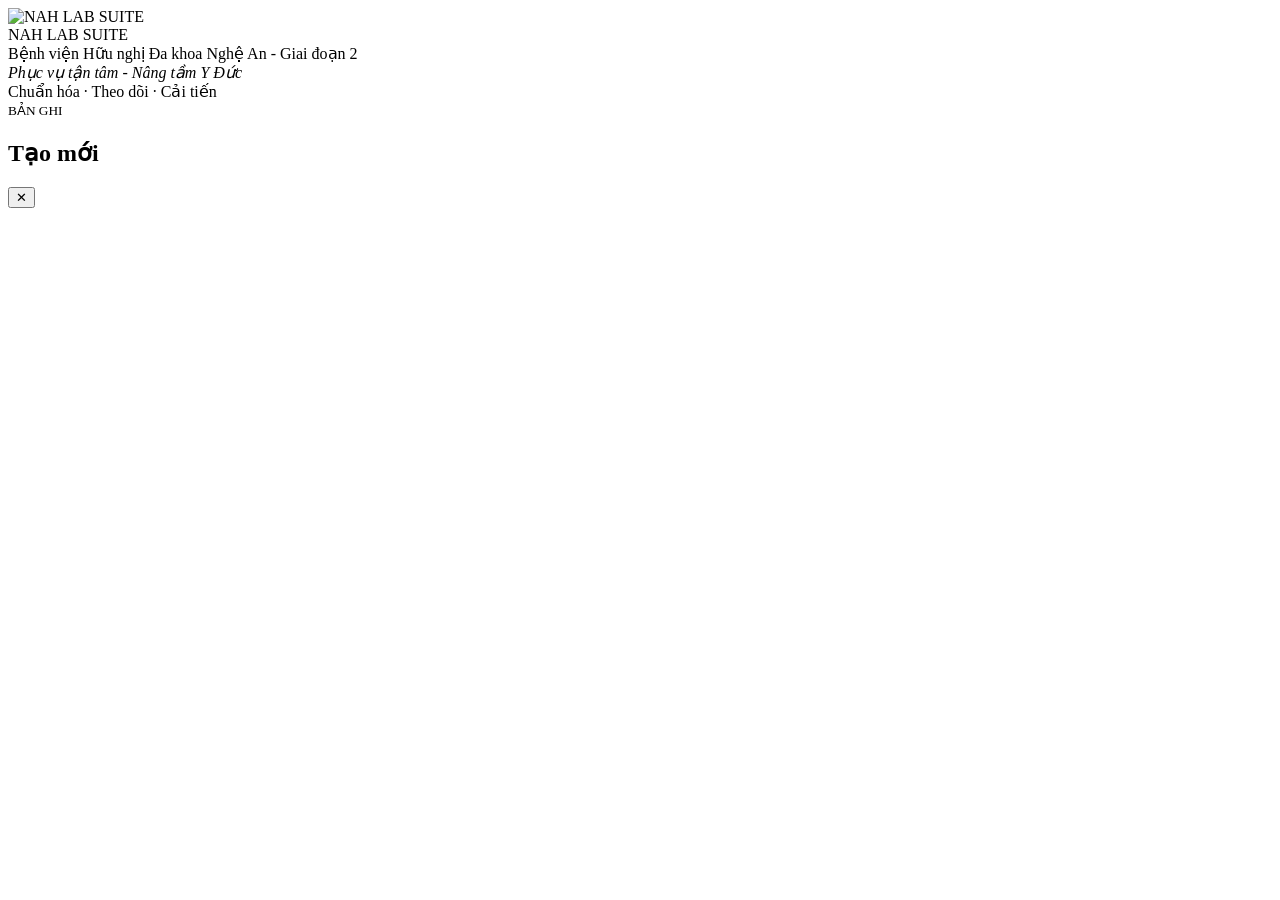
==== app/src/main/assets/offline/index.html @ 8efd183d "Sync Android 1.1.6 public UI with Web 1.58.12 and refresh unchanged dataset shells" ====
<!doctype html>
<html lang="vi">
<head>
<meta charset="utf-8">
<meta name="viewport" content="width=device-width,initial-scale=1,viewport-fit=cover">
<meta name="theme-color" content="#08ad58">
<meta name="application-name" content="NAH LAB SUITE">
<meta name="mobile-web-app-capable" content="yes">
<meta name="apple-mobile-web-app-capable" content="yes">
<meta name="apple-mobile-web-app-status-bar-style" content="default">
<meta name="apple-mobile-web-app-title" content="NAH LAB SUITE">
<meta name="robots" content="noindex,nofollow">


<link rel="stylesheet" href="https://sachyhoc.com/nah-lab-iso/native-shell-v1.58.12/assets/app.css">
<title>NAH LAB SUITE</title>
<script>window.NAH_ISO15189={"restUrl": "https://sachyhoc.com/wp-json/nah-iso15189/v1/", "loginUrl": "https://sachyhoc.com/wp-json/nah-iso15189/v1/auth/login", "homeUrl": "https://sachyhoc.com/nah-lab-iso/", "version": "1.58.12", "siteName": "NAH LAB SUITE", "manifestUrl": "", "swUrl": "", "healthUrl": "https://sachyhoc.com/wp-json/nah-iso15189/v1/health", "logoUrl": "https://sachyhoc.com/nah-lab-iso/native-shell-v1.58.12https://sachyhoc.com/nah-lab-iso/native-shell-v1.58.12/assets/nah-logo.jpg", "heroUrl": "https://sachyhoc.com/nah-lab-iso/native-shell-v1.58.12https://sachyhoc.com/nah-lab-iso/native-shell-v1.58.12/assets/lab-hero.png", "appIconUrl": "https://sachyhoc.com/nah-lab-iso/native-shell-v1.58.12https://sachyhoc.com/nah-lab-iso/native-shell-v1.58.12/assets/app-logo.png"};</script>
</head>
<body class="nah-iso-app-body nah-fullscreen-shell nah-ui-v158">

<div id="splashView" class="splash-view" aria-live="polite">
  <div class="splash-glow splash-glow-a"></div><div class="splash-glow splash-glow-b"></div>
  <div class="splash-card">
    <img class="splash-app-mark" src="https://sachyhoc.com/nah-lab-iso/native-shell-v1.58.12/assets/app-logo.png" alt="NAH LAB SUITE">
    <div class="splash-title">NAH LAB SUITE</div>
    <div class="splash-hospital">Bệnh viện Hữu nghị Đa khoa Nghệ An - Giai đoạn 2</div><div class="splash-hospital-slogan"><em>Phục vụ tận tâm - Nâng tầm Y Đức</em></div>
    <div class="splash-tagline">Chuẩn hóa · Theo dõi · Cải tiến</div>
    <div class="splash-loader" aria-hidden="true"><i></i></div>
  </div>
</div>

<div id="loginView" class="login-view" hidden>
  <div class="login-shell host-canvas">
    <section class="login-brand-panel">
      <div class="login-brand-head">
        <img class="login-logo app-identity-logo" src="https://sachyhoc.com/nah-lab-iso/native-shell-v1.58.12/assets/app-logo.png" alt="NAH LAB SUITE">
        <div class="login-hospital-name">Bệnh viện Hữu nghị Đa khoa Nghệ An - Giai đoạn 2<small><em>Phục vụ tận tâm - Nâng tầm Y Đức</em></small></div>
      </div>
      <div class="login-copy"><span class="eyebrow">ISO 15189 · QĐ 2429/QĐ-BYT</span><h1>NAH LAB SUITE</h1><p>Chuẩn hóa thực hành · Theo dõi bằng chứng · Cải tiến liên tục.</p></div>
      <div class="login-visual"><img src="" alt="Minh họa hoạt động xét nghiệm và ISO 15189"></div>
      <div class="login-features"><span>Chất lượng</span><span>Hiệu quả</span><span>Vì người bệnh</span></div>
    </section>
    <section class="login-card-wrap">
      <form id="loginForm" class="login-card" autocomplete="off">
        <div class="mobile-login-brand"><img src="https://sachyhoc.com/nah-lab-iso/native-shell-v1.58.12/assets/app-logo.png" alt="NAH LAB SUITE"><div><strong>NAH LAB SUITE</strong><small>Bệnh viện Hữu nghị Đa khoa Nghệ An - Giai đoạn 2</small><em>Phục vụ tận tâm - Nâng tầm Y Đức</em></div></div>
        <span class="eyebrow">ĐĂNG NHẬP ỨNG DỤNG</span><h2>Chào mừng trở lại</h2><p>Sử dụng tài khoản NAH LAB SUITE.</p>
        <label>Tên người dùng<input name="username" placeholder="Nhập tên người dùng" autocomplete="off" autocapitalize="none" spellcheck="false" required autofocus></label>
        <label>Mật khẩu<div class="password-wrap"><input id="loginPassword" type="password" name="password" placeholder="Nhập mật khẩu" autocomplete="off" required><button type="button" id="togglePassword" aria-label="Hiện/ẩn mật khẩu">◉</button></div></label>
        <div id="loginError" class="login-error" hidden></div>
        <button class="btn primary large" type="submit">Đăng nhập</button>
        <div class="login-version-line">Desktop v1.3.2 · Android v1.1.5</div><small>Liên hệ quản trị hệ thống nếu cần cấp hoặc khôi phục tài khoản.</small>
      </form>
    </section>
  </div>
</div>

<div id="appView" class="nah-app" hidden>
  <main class="main">
    <header class="topbar"><div class="topbar-inner host-canvas">
      <div class="top-left">
        <button class="top-brand" id="homeLogoBtn" type="button" title="Về Trang chủ" aria-label="Về Trang chủ NAH LAB SUITE"><img src="https://sachyhoc.com/nah-lab-iso/native-shell-v1.58.12/assets/app-logo.png" alt="NAH LAB SUITE"></button>
        <div class="top-title"><h1 id="pageTitle">NAH LAB SUITE</h1><p id="pageSubtitle" hidden></p></div>
      </div>
      <div class="header-search-slot">
        <div class="search-wrap global-search-wrap" id="searchWrap">
          <span class="global-search-icon" aria-hidden="true">⌕</span>
          <input id="globalSearch" type="search" autocomplete="off" spellcheck="false" placeholder="Tìm quy trình, biểu mẫu, bài học, hướng dẫn…" aria-label="Tìm kiếm toàn bộ NAH LAB SUITE" aria-expanded="false" aria-controls="globalSearchPanel">
          <button class="global-search-clear" id="globalSearchClear" type="button" title="Xóa nội dung tìm kiếm" aria-label="Xóa nội dung tìm kiếm" hidden>×</button>
          <div class="global-search-panel" id="globalSearchPanel" role="listbox" aria-label="Kết quả tìm kiếm" hidden></div>
        </div>
      </div>
      <div class="top-actions">
        <button class="icon-btn install-header-btn" id="installHeaderBtn" data-app-downloads title="Tải ứng dụng" aria-label="Tải ứng dụng NAH LAB SUITE"><svg viewBox="0 0 24 24" aria-hidden="true"><path d="M12 3v12"/><path d="m7 10 5 5 5-5"/><path d="M5 19h14"/></svg></button>
        <button class="icon-btn" id="fullscreenBtn" title="Toàn màn hình" aria-label="Toàn màn hình"><svg viewBox="0 0 24 24" aria-hidden="true"><path d="M8 3H3v5"/><path d="M16 3h5v5"/><path d="M8 21H3v-5"/><path d="M16 21h5v-5"/></svg></button>
        <button class="icon-btn notify-btn" id="notificationBtn" title="Thông báo" aria-label="Mở trung tâm thông báo"><svg viewBox="0 0 24 24" aria-hidden="true"><path d="M18 8a6 6 0 0 0-12 0c0 7-3 7-3 9h18c0-2-3-2-3-9"/><path d="M10 21h4"/></svg><b id="notificationCount" hidden>0</b></button>
        <button class="icon-btn" id="themeBtn" title="Chuyển chế độ Sáng/Tối" aria-label="Chuyển chế độ Sáng/Tối"><svg viewBox="0 0 24 24" aria-hidden="true"><path d="M21 12.79A9 9 0 1 1 11.26 3 7 7 0 0 0 21 12.79Z"/></svg></button>
        <button class="user-chip topbar-account" id="accountBtn" aria-label="Mở tài khoản"><span class="avatar" id="userAvatar">N</span><div class="user-text"><strong id="userName">Đang tải…</strong><small id="roleLabel">Đang tải quyền…</small></div><span class="chev"><svg viewBox="0 0 24 24" aria-hidden="true"><path d="m18 9-6 6-6-6"/></svg></span></button>
      </div>
    </div></header>
    <section class="content"><div id="content" class="content-inner host-canvas"><div class="loading">Đang tải hệ thống…</div></div></section>
  </main>

  <div id="dockMenu" class="dock-menu" hidden aria-hidden="true">
    <button class="dock-menu-backdrop" id="dockMenuBackdrop" aria-label="Đóng phân khu"></button>
    <section class="dock-menu-panel" aria-label="Phân khu chức năng">
      <div class="dock-menu-handle"></div>
      <div class="dock-menu-head"><div class="dock-menu-heading"><button class="dock-menu-back" id="dockMenuBack" type="button" aria-label="Quay lại phân khu Khác" hidden>‹</button><div><small>PHÂN KHU CHỨC NĂNG</small><strong id="dockMenuTitle">ISO & Học tập</strong></div></div><button class="icon-btn" id="dockMenuClose" aria-label="Đóng">✕</button></div>
      <div id="dockMenuContext" class="dock-menu-context" role="tooltip"><span id="dockMenuContextText">Rê chuột vào chức năng để xem mô tả.</span></div><div id="dockMenuBody" class="dock-menu-grid"></div>
    </section>
  </div>
  <div class="bottom-dock-wrap"><nav id="nav" class="bottom-dock" aria-label="Điều hướng chính"></nav></div>
</div>

<div class="drawer" id="drawer" aria-hidden="true"><div class="drawer-panel"><div class="drawer-head"><div><small id="drawerModule">BẢN GHI</small><h2 id="drawerTitle">Tạo mới</h2></div><button class="icon-btn" id="drawerClose">✕</button></div><div id="drawerBody" class="drawer-body"></div></div></div>
<div class="account-menu" id="accountMenu" hidden><button data-account="profile">Thông tin tài khoản</button><button id="adminSettingsBtn" data-account="settings" hidden>Quản trị người dùng & phân quyền</button><button data-account="notifications">Thông báo của tôi</button><button class="danger-text" data-account="logout">Đăng xuất</button></div>
<div id="toast" class="toast"></div>
<script src="https://sachyhoc.com/nah-lab-iso/native-shell-v1.58.12/assets/app.js" defer></script>
</body>
</html>
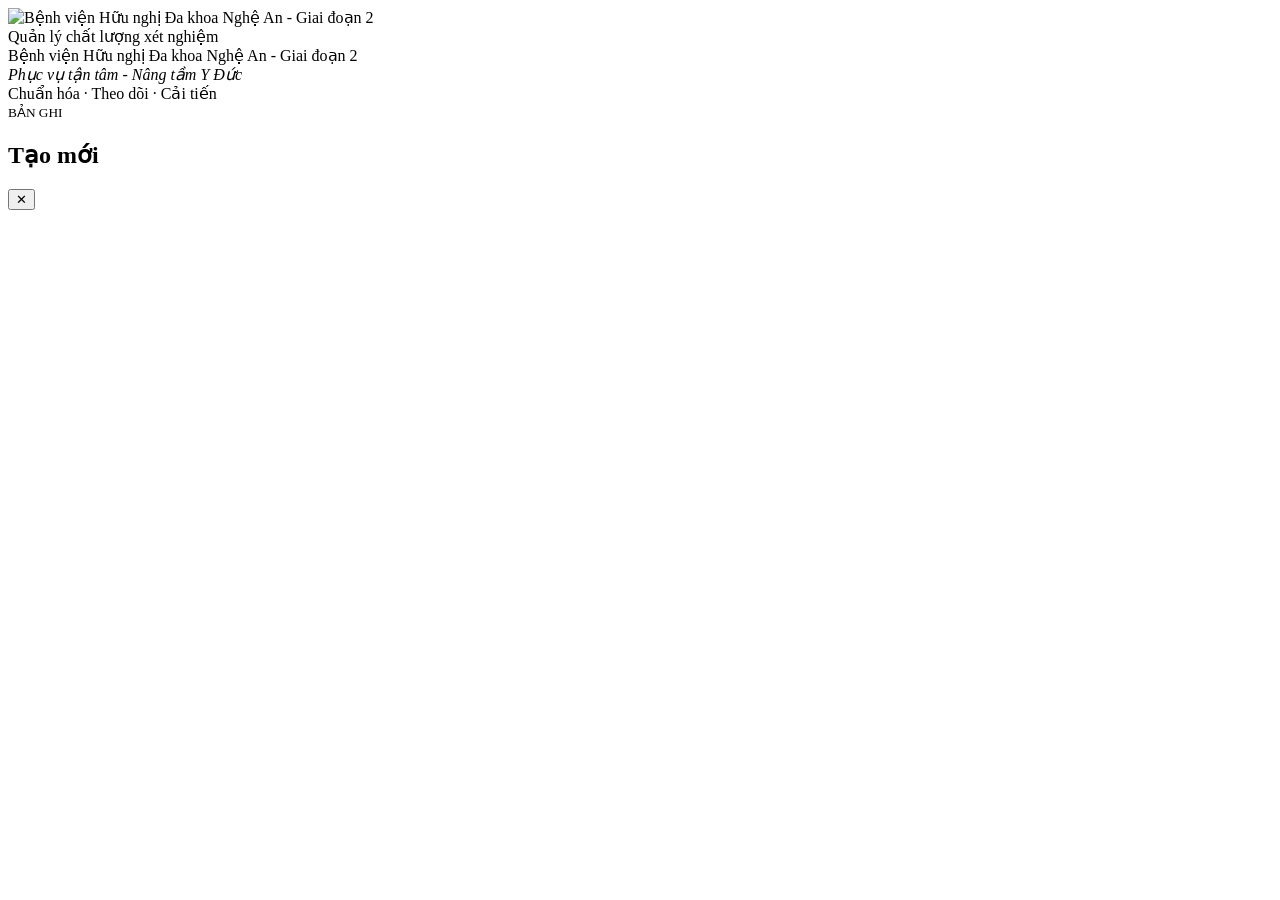
==== commit c2563502: "Add files via upload" ====
--- a/app/src/main/assets/offline/index.html
+++ b/app/src/main/assets/offline/index.html
@@ -4,25 +4,27 @@
 <meta charset="utf-8">
 <meta name="viewport" content="width=device-width,initial-scale=1,viewport-fit=cover">
 <meta name="theme-color" content="#08ad58">
-<meta name="application-name" content="NAH LAB SUITE">
+<meta name="application-name" content="Bệnh viện Hữu nghị Đa khoa Nghệ An - Giai đoạn 2">
 <meta name="mobile-web-app-capable" content="yes">
 <meta name="apple-mobile-web-app-capable" content="yes">
 <meta name="apple-mobile-web-app-status-bar-style" content="default">
-<meta name="apple-mobile-web-app-title" content="NAH LAB SUITE">
+<meta name="apple-mobile-web-app-title" content="Bệnh viện Hữu nghị Đa khoa Nghệ An - Giai đoạn 2">
 <meta name="robots" content="noindex,nofollow">
 
 
-<link rel="stylesheet" href="https://sachyhoc.com/nah-lab-iso/native-shell-v1.58.12/assets/app.css">
-<title>NAH LAB SUITE</title>
-<script>window.NAH_ISO15189={"restUrl": "https://sachyhoc.com/wp-json/nah-iso15189/v1/", "loginUrl": "https://sachyhoc.com/wp-json/nah-iso15189/v1/auth/login", "homeUrl": "https://sachyhoc.com/nah-lab-iso/", "version": "1.58.12", "siteName": "NAH LAB SUITE", "manifestUrl": "", "swUrl": "", "healthUrl": "https://sachyhoc.com/wp-json/nah-iso15189/v1/health", "logoUrl": "https://sachyhoc.com/nah-lab-iso/native-shell-v1.58.12https://sachyhoc.com/nah-lab-iso/native-shell-v1.58.12/assets/nah-logo.jpg", "heroUrl": "https://sachyhoc.com/nah-lab-iso/native-shell-v1.58.12https://sachyhoc.com/nah-lab-iso/native-shell-v1.58.12/assets/lab-hero.png", "appIconUrl": "https://sachyhoc.com/nah-lab-iso/native-shell-v1.58.12https://sachyhoc.com/nah-lab-iso/native-shell-v1.58.12/assets/app-logo.png"};</script>
+<link rel="stylesheet" href="https://sachyhoc.com/nah-lab-iso/native-shell-v1.58.56/assets/app.css">
+<title>Bệnh viện Hữu nghị Đa khoa Nghệ An - Giai đoạn 2</title>
+<script>window.NAH_ISO15189={"restUrl": "https://sachyhoc.com/wp-json/nah-iso15189/v1/", "loginUrl": "https://sachyhoc.com/wp-json/nah-iso15189/v1/auth/login", "homeUrl": "https://sachyhoc.com/nah-lab-iso/", "version": "1.58.56", "siteName": "Bệnh viện Hữu nghị Đa khoa Nghệ An - Giai đoạn 2", "manifestUrl": "", "swUrl": "", "healthUrl": "https://sachyhoc.com/wp-json/nah-iso15189/v1/health", "logoUrl": "https://sachyhoc.com/nah-lab-iso/native-shell-v1.58.56/assets/nah-logo.jpg", "heroUrl": "https://sachyhoc.com/nah-lab-iso/native-shell-v1.58.56/assets/hospital-quality-hero.png", "appIconUrl": "https://sachyhoc.com/nah-lab-iso/native-shell-v1.58.56/assets/app-logo.png"};</script>
+<script src="https://sachyhoc.com/nah-lab-iso/native-shell-v1.58.56/assets/reference-catalogue.js"></script>
+
 </head>
 <body class="nah-iso-app-body nah-fullscreen-shell nah-ui-v158">
 
 <div id="splashView" class="splash-view" aria-live="polite">
   <div class="splash-glow splash-glow-a"></div><div class="splash-glow splash-glow-b"></div>
   <div class="splash-card">
-    <img class="splash-app-mark" src="https://sachyhoc.com/nah-lab-iso/native-shell-v1.58.12/assets/app-logo.png" alt="NAH LAB SUITE">
-    <div class="splash-title">NAH LAB SUITE</div>
+    <img class="splash-app-mark" src="https://sachyhoc.com/nah-lab-iso/native-shell-v1.58.56/assets/app-logo.png" alt="Bệnh viện Hữu nghị Đa khoa Nghệ An - Giai đoạn 2">
+    <div class="splash-title">Quản lý chất lượng xét nghiệm</div>
     <div class="splash-hospital">Bệnh viện Hữu nghị Đa khoa Nghệ An - Giai đoạn 2</div><div class="splash-hospital-slogan"><em>Phục vụ tận tâm - Nâng tầm Y Đức</em></div>
     <div class="splash-tagline">Chuẩn hóa · Theo dõi · Cải tiến</div>
     <div class="splash-loader" aria-hidden="true"><i></i></div>
@@ -33,22 +35,22 @@
   <div class="login-shell host-canvas">
     <section class="login-brand-panel">
       <div class="login-brand-head">
-        <img class="login-logo app-identity-logo" src="https://sachyhoc.com/nah-lab-iso/native-shell-v1.58.12/assets/app-logo.png" alt="NAH LAB SUITE">
+        <img class="login-logo app-identity-logo" src="https://sachyhoc.com/nah-lab-iso/native-shell-v1.58.56/assets/app-logo.png" alt="Bệnh viện Hữu nghị Đa khoa Nghệ An - Giai đoạn 2">
         <div class="login-hospital-name">Bệnh viện Hữu nghị Đa khoa Nghệ An - Giai đoạn 2<small><em>Phục vụ tận tâm - Nâng tầm Y Đức</em></small></div>
       </div>
-      <div class="login-copy"><span class="eyebrow">ISO 15189 · QĐ 2429/QĐ-BYT</span><h1>NAH LAB SUITE</h1><p>Chuẩn hóa thực hành · Theo dõi bằng chứng · Cải tiến liên tục.</p></div>
-      <div class="login-visual"><img src="" alt="Minh họa hoạt động xét nghiệm và ISO 15189"></div>
-      <div class="login-features"><span>Chất lượng</span><span>Hiệu quả</span><span>Vì người bệnh</span></div>
+      <div class="login-copy"><span class="eyebrow">CHƯƠNG TRÌNH CHẤT LƯỢNG TOÀN VIỆN</span><h1>Chất lượng kết nối<br><span>từng khoa phòng.</span></h1><p>ISO 15189 và QĐ 2429/QĐ-BYT trong một không gian làm việc chung, từ kế hoạch đến minh chứng và cải tiến.</p></div>
+      <div class="login-visual"><img src="https://sachyhoc.com/nah-lab-iso/native-shell-v1.58.56/assets/login-hospital-quality.png" alt="Minh họa bệnh viện và mạng lưới quản lý chất lượng"></div>
+      <div class="login-features"><span>Phối hợp toàn viện</span><span>Minh chứng rõ ràng</span><span>Cải tiến liên tục</span></div>
     </section>
     <section class="login-card-wrap">
       <form id="loginForm" class="login-card" autocomplete="off">
-        <div class="mobile-login-brand"><img src="https://sachyhoc.com/nah-lab-iso/native-shell-v1.58.12/assets/app-logo.png" alt="NAH LAB SUITE"><div><strong>NAH LAB SUITE</strong><small>Bệnh viện Hữu nghị Đa khoa Nghệ An - Giai đoạn 2</small><em>Phục vụ tận tâm - Nâng tầm Y Đức</em></div></div>
-        <span class="eyebrow">ĐĂNG NHẬP ỨNG DỤNG</span><h2>Chào mừng trở lại</h2><p>Sử dụng tài khoản NAH LAB SUITE.</p>
+        <div class="mobile-login-brand"><img src="https://sachyhoc.com/nah-lab-iso/native-shell-v1.58.56/assets/app-logo.png" alt="Bệnh viện Hữu nghị Đa khoa Nghệ An - Giai đoạn 2"><div><strong>Quản lý chất lượng xét nghiệm</strong><small>Bệnh viện Hữu nghị Đa khoa Nghệ An - Giai đoạn 2</small><em>Phục vụ tận tâm - Nâng tầm Y Đức</em></div></div>
+        <div class="mobile-login-art" aria-hidden="true"><img src="https://sachyhoc.com/nah-lab-iso/native-shell-v1.58.56/assets/login-hospital-quality.png" alt=""></div><span class="eyebrow">ĐĂNG NHẬP ỨNG DỤNG</span><h2>Chào mừng trở lại</h2><p>Sử dụng tài khoản Bệnh viện Hữu nghị Đa khoa Nghệ An - Giai đoạn 2.</p>
         <label>Tên người dùng<input name="username" placeholder="Nhập tên người dùng" autocomplete="off" autocapitalize="none" spellcheck="false" required autofocus></label>
         <label>Mật khẩu<div class="password-wrap"><input id="loginPassword" type="password" name="password" placeholder="Nhập mật khẩu" autocomplete="off" required><button type="button" id="togglePassword" aria-label="Hiện/ẩn mật khẩu">◉</button></div></label>
         <div id="loginError" class="login-error" hidden></div>
         <button class="btn primary large" type="submit">Đăng nhập</button>
-        <div class="login-version-line">Desktop v1.3.2 · Android v1.1.5</div><small>Liên hệ quản trị hệ thống nếu cần cấp hoặc khôi phục tài khoản.</small>
+        <div class="login-version-line">Android v1.1.15 · Web v1.58.56</div><small>Liên hệ quản trị hệ thống nếu cần cấp hoặc khôi phục tài khoản.</small>
       </form>
     </section>
   </div>
@@ -58,25 +60,30 @@
   <main class="main">
     <header class="topbar"><div class="topbar-inner host-canvas">
       <div class="top-left">
-        <button class="top-brand" id="homeLogoBtn" type="button" title="Về Trang chủ" aria-label="Về Trang chủ NAH LAB SUITE"><img src="https://sachyhoc.com/nah-lab-iso/native-shell-v1.58.12/assets/app-logo.png" alt="NAH LAB SUITE"></button>
-        <div class="top-title"><h1 id="pageTitle">NAH LAB SUITE</h1><p id="pageSubtitle" hidden></p></div>
+        <button class="top-brand" id="homeLogoBtn" type="button" title="Về Trang chủ" aria-label="Về Trang chủ Bệnh viện Hữu nghị Đa khoa Nghệ An - Giai đoạn 2"><img src="https://sachyhoc.com/nah-lab-iso/native-shell-v1.58.56/assets/app-logo.png" alt="Bệnh viện Hữu nghị Đa khoa Nghệ An - Giai đoạn 2"></button>
+        <div class="top-title"><h1 id="pageTitle">Quản lý chất lượng xét nghiệm</h1><p id="pageSubtitle" hidden></p></div>
       </div>
       <div class="header-search-slot">
         <div class="search-wrap global-search-wrap" id="searchWrap">
           <span class="global-search-icon" aria-hidden="true">⌕</span>
-          <input id="globalSearch" type="search" autocomplete="off" spellcheck="false" placeholder="Tìm quy trình, biểu mẫu, bài học, hướng dẫn…" aria-label="Tìm kiếm toàn bộ NAH LAB SUITE" aria-expanded="false" aria-controls="globalSearchPanel">
+          <input id="globalSearch" type="search" autocomplete="off" spellcheck="false" placeholder="Tìm quy trình, biểu mẫu, bài học, hướng dẫn…" aria-label="Tìm kiếm toàn bộ Bệnh viện Hữu nghị Đa khoa Nghệ An - Giai đoạn 2" aria-expanded="false" aria-controls="globalSearchPanel">
           <button class="global-search-clear" id="globalSearchClear" type="button" title="Xóa nội dung tìm kiếm" aria-label="Xóa nội dung tìm kiếm" hidden>×</button>
           <div class="global-search-panel" id="globalSearchPanel" role="listbox" aria-label="Kết quả tìm kiếm" hidden></div>
         </div>
       </div>
       <div class="top-actions">
-        <button class="icon-btn install-header-btn" id="installHeaderBtn" data-app-downloads title="Tải ứng dụng" aria-label="Tải ứng dụng NAH LAB SUITE"><svg viewBox="0 0 24 24" aria-hidden="true"><path d="M12 3v12"/><path d="m7 10 5 5 5-5"/><path d="M5 19h14"/></svg></button>
+        <button class="icon-btn install-header-btn" id="installHeaderBtn" data-app-downloads title="Tải ứng dụng" aria-label="Tải ứng dụng Bệnh viện Hữu nghị Đa khoa Nghệ An - Giai đoạn 2"><svg viewBox="0 0 24 24" aria-hidden="true"><path d="M12 3v12"/><path d="m7 10 5 5 5-5"/><path d="M5 19h14"/></svg></button>
         <button class="icon-btn" id="fullscreenBtn" title="Toàn màn hình" aria-label="Toàn màn hình"><svg viewBox="0 0 24 24" aria-hidden="true"><path d="M8 3H3v5"/><path d="M16 3h5v5"/><path d="M8 21H3v-5"/><path d="M16 21h5v-5"/></svg></button>
         <button class="icon-btn notify-btn" id="notificationBtn" title="Thông báo" aria-label="Mở trung tâm thông báo"><svg viewBox="0 0 24 24" aria-hidden="true"><path d="M18 8a6 6 0 0 0-12 0c0 7-3 7-3 9h18c0-2-3-2-3-9"/><path d="M10 21h4"/></svg><b id="notificationCount" hidden>0</b></button>
         <button class="icon-btn" id="themeBtn" title="Chuyển chế độ Sáng/Tối" aria-label="Chuyển chế độ Sáng/Tối"><svg viewBox="0 0 24 24" aria-hidden="true"><path d="M21 12.79A9 9 0 1 1 11.26 3 7 7 0 0 0 21 12.79Z"/></svg></button>
         <button class="user-chip topbar-account" id="accountBtn" aria-label="Mở tài khoản"><span class="avatar" id="userAvatar">N</span><div class="user-text"><strong id="userName">Đang tải…</strong><small id="roleLabel">Đang tải quyền…</small></div><span class="chev"><svg viewBox="0 0 24 24" aria-hidden="true"><path d="m18 9-6 6-6-6"/></svg></span></button>
       </div>
     </div></header>
+    <div id="desktopSyncStrip" class="nah-desktop-sync-strip" role="status" aria-live="polite" hidden>
+      <span class="nah-desktop-sync-indicator" aria-hidden="true"></span>
+      <span data-desktop-sync-text>Đang đồng bộ dữ liệu mới nhất…</span>
+      <button type="button" data-desktop-sync-retry hidden>Thử lại</button>
+    </div>
     <section class="content"><div id="content" class="content-inner host-canvas"><div class="loading">Đang tải hệ thống…</div></div></section>
   </main>
 
@@ -94,6 +101,6 @@
 <div class="drawer" id="drawer" aria-hidden="true"><div class="drawer-panel"><div class="drawer-head"><div><small id="drawerModule">BẢN GHI</small><h2 id="drawerTitle">Tạo mới</h2></div><button class="icon-btn" id="drawerClose">✕</button></div><div id="drawerBody" class="drawer-body"></div></div></div>
 <div class="account-menu" id="accountMenu" hidden><button data-account="profile">Thông tin tài khoản</button><button id="adminSettingsBtn" data-account="settings" hidden>Quản trị người dùng & phân quyền</button><button data-account="notifications">Thông báo của tôi</button><button class="danger-text" data-account="logout">Đăng xuất</button></div>
 <div id="toast" class="toast"></div>
-<script src="https://sachyhoc.com/nah-lab-iso/native-shell-v1.58.12/assets/app.js" defer></script>
+<script src="https://sachyhoc.com/nah-lab-iso/native-shell-v1.58.56/assets/app.js" defer></script>
 </body>
 </html>
